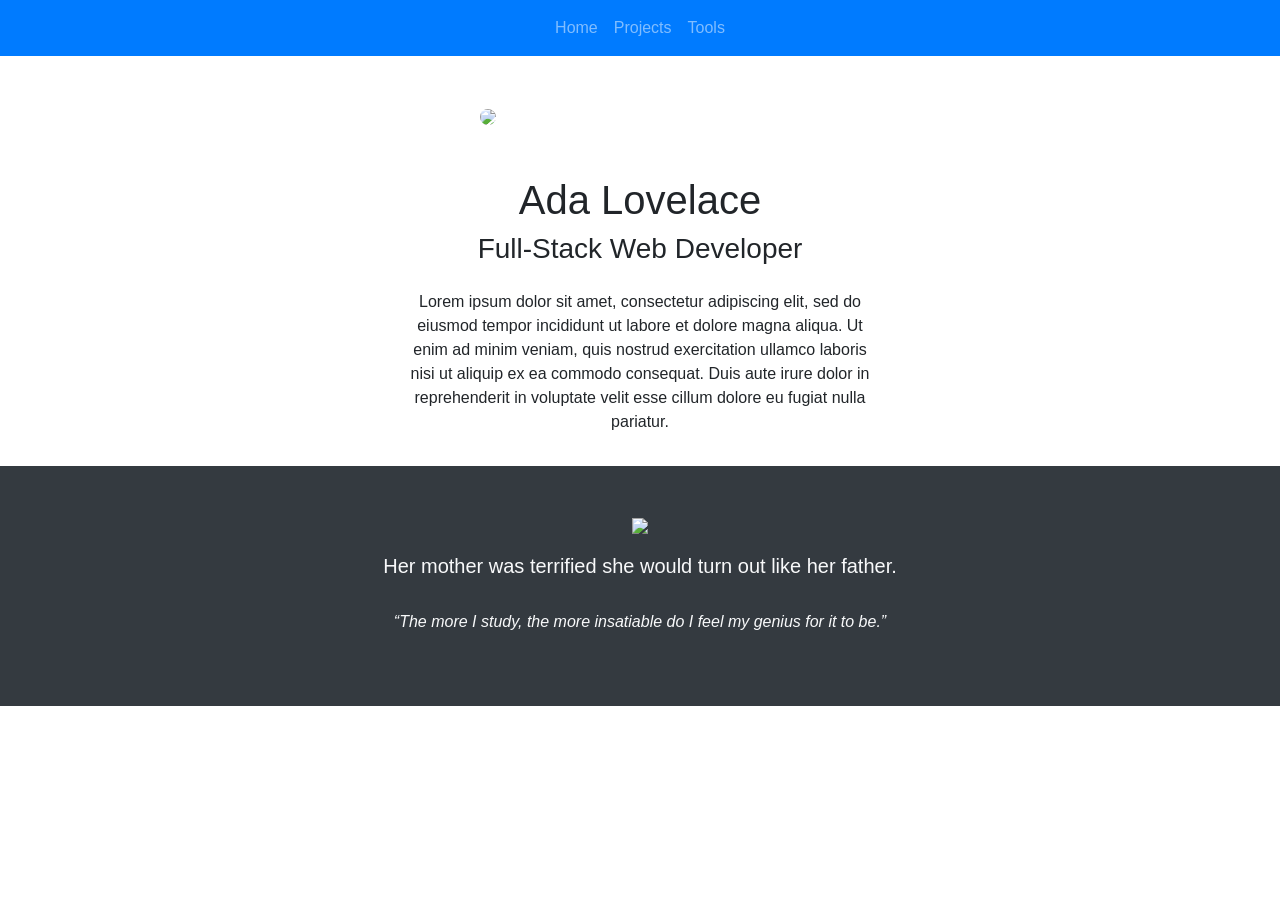
==== activity/index.html @ 8c0fd954 "initial commit" ====
<!DOCTYPE html>
<html>
<head>
	<meta charset="utf-8">
	<meta name="viewport" content="width=device-width, initial-scale=1">
	<title>Boostrap Introduction</title>
	<link rel="stylesheet" href="https://cdn.jsdelivr.net/npm/bootstrap@4.6.1/dist/css/bootstrap.min.css" integrity="sha384-zCbKRCUGaJDkqS1kPbPd7TveP5iyJE0EjAuZQTgFLD2ylzuqKfdKlfG/eSrtxUkn" crossorigin="anonymous">
</head>
<body>
	<nav class="navbar navbar-expand-lg navbar-dark bg-primary">
		<button class="navbar-toggler" type="button" data-toggle="collapse" data-target="#simple-nav">
			<span class="navbar-toggler-icon"></span>
		</button>
		<div class="collapse navbar-collapse" id="simple-nav">
			<ul class="navbar-nav mx-auto">
				<li>
					<a href="./index.html" class="nav-link">Home</a>
				</li>
				<li>
					<a href="./projects.html" class="nav-link">Projects</a>
				</li>
				<li>
					<a href="./tools.html" class="nav-link">Tools</a>
				</li>
			</ul>
		</div>
	</nav>

	<div style="width:25%;" class="my-5 mx-auto">
		<img src="https://www.bbvaopenmind.com/wp-content/uploads/2015/12/Ada_Lovelace_Chalon_portrait-1-1024x1024-1.jpg" class="img-fluid rounded-circle">
	</div>
	
	<h1 class="text-center">Ada Lovelace</h1>
	<h3 class="text-center">Full-Stack Web Developer</h3>

	<div>
		<p  style="width:40%" class="text-center mx-auto p-3" class="">Lorem ipsum dolor sit amet, consectetur adipiscing elit, sed do eiusmod tempor incididunt ut labore et dolore magna aliqua. Ut enim ad minim veniam, quis nostrud exercitation ullamco laboris nisi ut aliquip ex ea commodo consequat. Duis aute irure dolor in reprehenderit in voluptate velit esse cillum dolore eu fugiat nulla pariatur.</p>
	</div>

	<div style="width:100%; height: 50%;" class="bg-dark">
		<div id="carousel" class="carousel slide" data-ride="carousel">
  			<div class="carousel-inner">
    			<div class="carousel-item active text-center p-5">
       				<img src="https://upload.wikimedia.org/wikipedia/commons/thumb/e/e7/Miniature_of_Ada_Byron.jpg/220px-Miniature_of_Ada_Byron.jpg" class="d-inline-block d-center w-70">
       				<h5 class="p-3 text-light">Her mother was terrified she would turn out like her father.</h5>
        			<p class="p-2 text-light"><em>“The more I study, the more insatiable do I feel my genius for it to be.”</em></p>
    			</div>
    			<div class="carousel-item text-center p-5">
      				<img src="https://i.pinimg.com/originals/bf/d7/8c/bfd78c97baa9ecb3aee08197b6d7659c.jpg" class="d-inline-block d-center w-70">
      				<h5 class="p-3 text-light">Her birth was shrouded in controversy.</h5>
        			<p class="p-2 text-light"><em>“Your best and wisest refuge from all troubles is in your science.”</em></p>
    			</div>
    			<div class="carousel-item text-center p-5">
      				<img src="https://i.pinimg.com/236x/4c/02/69/4c0269b036aad2e1fdf0c2068d8fb8ef--bertha-benz-women-drivers.jpg" class="d-inline-block w-70">
      				<h5 class="p-3 text-light">She was the daughter of Romantic poet Lord Byron.</h5>
        			<p class="p-2 text-light"><em>“That brain of mine is something more than merely mortal; as time will show.”</em></p>
    			</div>
  			</div>
		</div>
	</div>





















	<script src="https://cdn.jsdelivr.net/npm/jquery@3.5.1/dist/jquery.slim.min.js" integrity="sha384-DfXdz2htPH0lsSSs5nCTpuj/zy4C+OGpamoFVy38MVBnE+IbbVYUew+OrCXaRkfj" crossorigin="anonymous"></script>
	
	<script src="https://cdn.jsdelivr.net/npm/bootstrap@4.6.1/dist/js/bootstrap.bundle.min.js" integrity="sha384-fQybjgWLrvvRgtW6bFlB7jaZrFsaBXjsOMm/tB9LTS58ONXgqbR9W8oWht/amnpF" crossorigin="anonymous"></script>
</body>
</html>
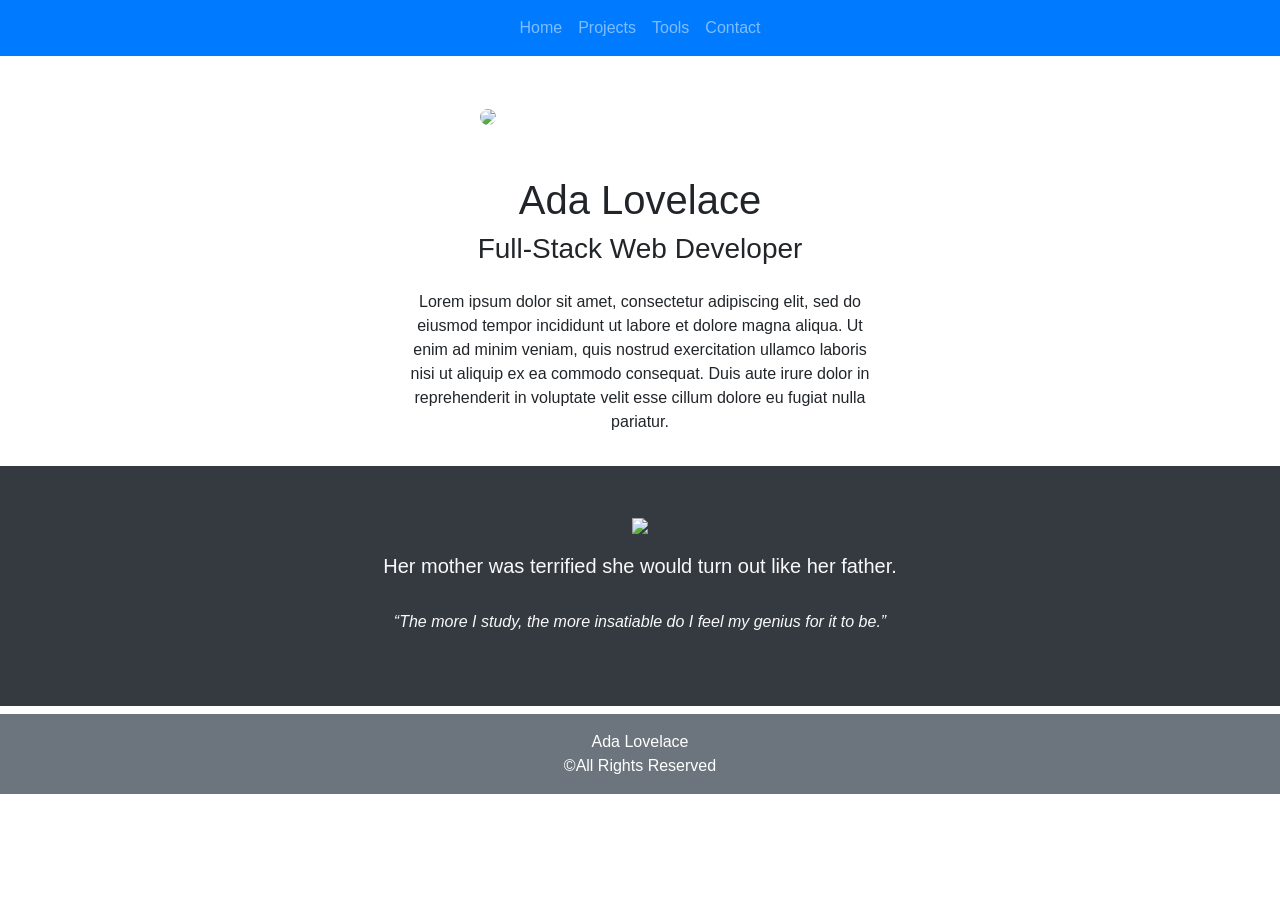
==== commit b7d3a2a6: "initial commit for s11 activity" ====
--- a/activity/index.html
+++ b/activity/index.html
@@ -21,6 +21,9 @@
 				</li>
 				<li>
 					<a href="./tools.html" class="nav-link">Tools</a>
+				</li>
+				<li>
+					<a href="./contact.html" class="nav-link">Contact</a>
 				</li>
 			</ul>
 		</div>
@@ -60,6 +63,10 @@
 	</div>
 
 
+	<footer class="p-3 bg-secondary mt-2">
+		<p class="text-center text-white m-0">Ada Lovelace</p>
+		<p class="text-center text-white m-0">&#169All Rights Reserved</p>
+	</footer>
 
 
 
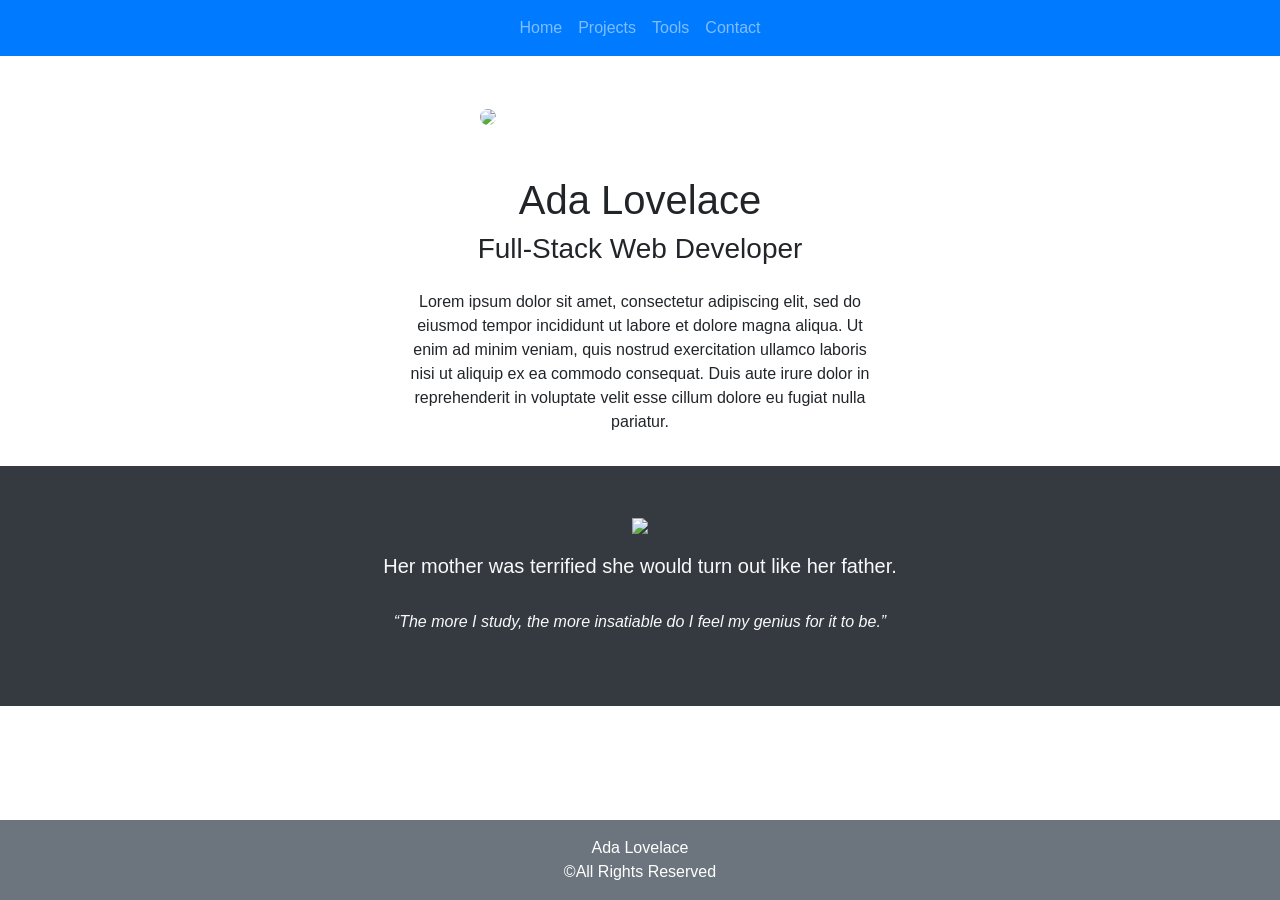
==== commit 2396bb6e: "initial commit" ====
--- a/activity/index.html
+++ b/activity/index.html
@@ -63,7 +63,7 @@
 	</div>
 
 
-	<footer class="p-3 bg-secondary mt-2">
+	<footer class="fixed-bottom p-3 bg-secondary mt-2">
 		<p class="text-center text-white m-0">Ada Lovelace</p>
 		<p class="text-center text-white m-0">&#169All Rights Reserved</p>
 	</footer>
